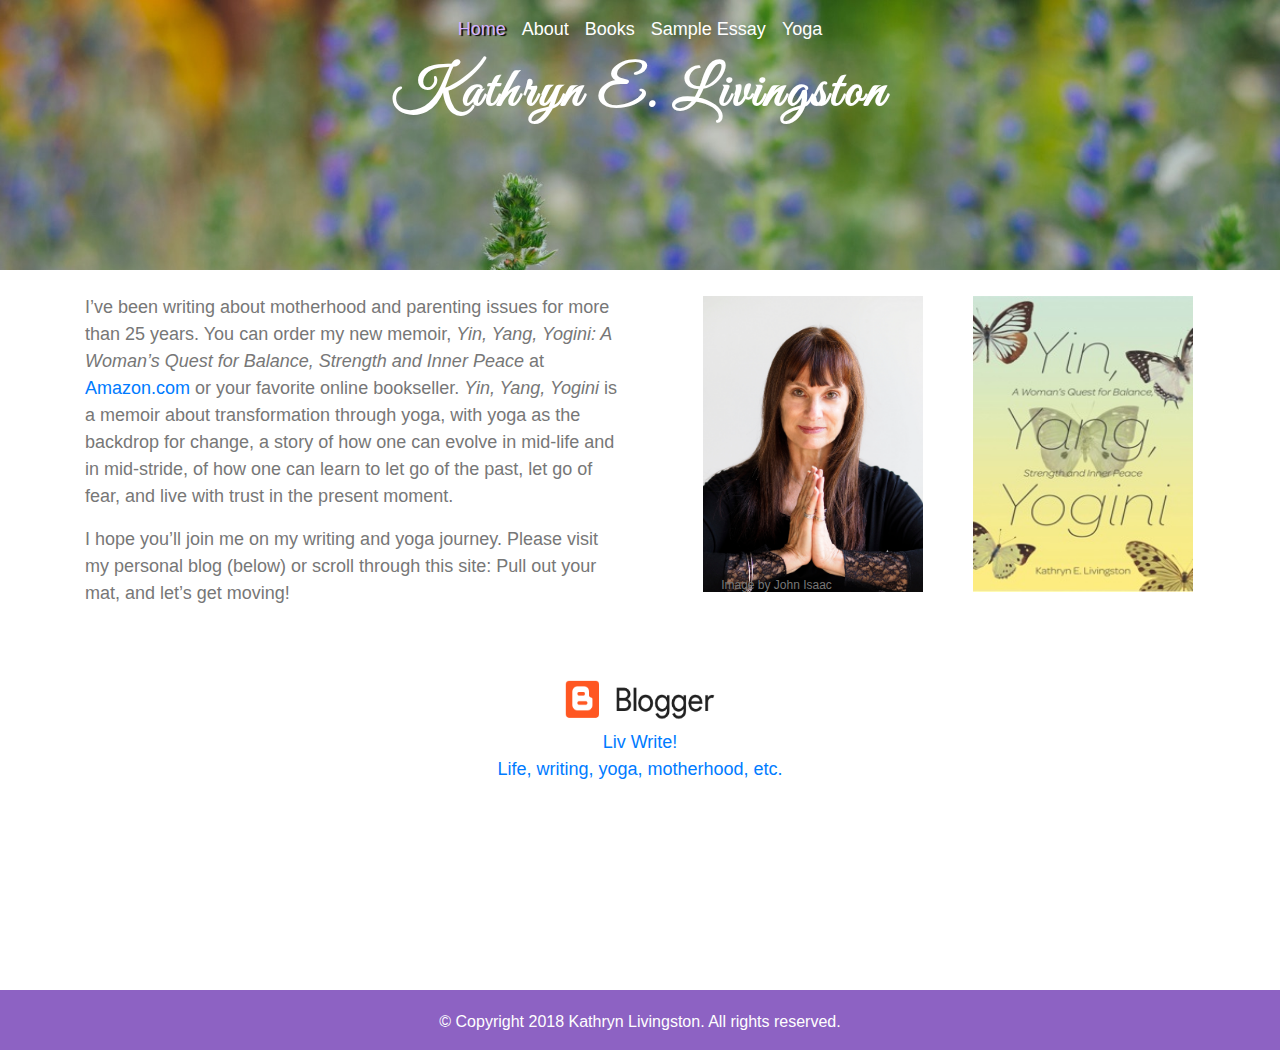
==== index.html @ 15015003 "adding the about, books, and sample pages" ====
<!DOCTYPE html>
<html lang="en-us">
<head>
	<meta charset="UTF-8">
  <meta name="viewport" content="width=device-width, initial-scale=1.0">
	<title>Kathryn E. Livingston</title>
	<!-- Bootstrap -->
  <link rel="stylesheet" href="https://maxcdn.bootstrapcdn.com/bootstrap/4.0.0/css/bootstrap.min.css" integrity="sha384-Gn5384xqQ1aoWXA+058RXPxPg6fy4IWvTNh0E263XmFcJlSAwiGgFAW/dAiS6JXm" crossorigin="anonymous">
  <!-- jQuery -->
  <script src="https://code.jquery.com/jquery-3.2.1.slim.min.js" integrity="sha384-KJ3o2DKtIkvYIK3UENzmM7KCkRr/rE9/Qpg6aAZGJwFDMVNA/GpGFF93hXpG5KkN" crossorigin="anonymous"></script>
  <!-- Bootstrap js -->
  <script src="https://cdnjs.cloudflare.com/ajax/libs/popper.js/1.12.9/umd/popper.min.js" integrity="sha384-ApNbgh9B+Y1QKtv3Rn7W3mgPxhU9K/ScQsAP7hUibX39j7fakFPskvXusvfa0b4Q" crossorigin="anonymous"></script>
  <script src="https://maxcdn.bootstrapcdn.com/bootstrap/4.0.0/js/bootstrap.min.js" integrity="sha384-JZR6Spejh4U02d8jOt6vLEHfe/JQGiRRSQQxSfFWpi1MquVdAyjUar5+76PVCmYl" crossorigin="anonymous"></script>
  <!-- Google font -->
  <link href="https://fonts.googleapis.com/css?family=Great+Vibes" rel="stylesheet">
  <!-- Custom styles -->
  <link rel="stylesheet" type="text/css" href="assets/css/style.css" media="screen">
</head>
<body>
  <div class="wrapper">
    
    <div class="top top-home">
      <nav class="navbar navbar-expand-md navbar-dark">

        <button class="navbar-toggler" type="button" data-toggle="collapse" data-target="#menu" aria-controls="menu" aria-expanded="false" aria-label="Toggle navigation">
          <span class="navbar-toggler-icon"></span>
        </button>

        <div class="collapse navbar-collapse" id="menu">
          <ul class="navbar-nav mx-auto">
            <li class="nav-item active"><a class="nav-link" href="index.html">Home</a></li>
            <li class="nav-item"><a class="nav-link" href="about.html">About</a></li>
            <li class="nav-item"><a class="nav-link" href="books.html">Books</a></li>
            <li class="nav-item"><a class="nav-link" href="sample.html">Sample Essay</a></li>
            <li class="nav-item"><a class="nav-link" href="yoga.html">Yoga</a></li>
          </ul>
        </div>

      </nav>

      <h1 id="author" class="display-4 text-white text-center">Kathryn E. Livingston</h1>
    </div>

    <div class="container">
      <div class="row">

        <div class="col pt-4 col-12 col-sm-6">

          <p>I’ve been writing about motherhood and parenting issues for more than 25 years. You can order my new memoir, <i>Yin, Yang, Yogini: A Woman’s Quest for Balance, Strength and Inner Peace</i> at <a title="http://amzn.com/1624671837" href="http://amzn.com/1624671837">Amazon.com</a><span> or your favorite online bookseller. </span><i>Yin, Yang, Yogini</i><span> is a memoir about transformation through yoga, with yoga as the backdrop for change, a story of how one can evolve in mid-life and in mid-stride, of how one can learn to let go of the past, let go of fear, and live with trust in the present moment</span>.<br /></p>
          
          <p>I hope you’ll join me on my writing and yoga journey. Please visit my personal blog (below) or scroll through this site: Pull out your mat, and let’s get moving!</p>
        </div>

        <div class="col pt-4 col-12 col-sm-6">

          <div class="row mx-auto">
            <div class="col col-12 col-md-7 p-0 mb-3 text-center">
              <img id="portrait" src="assets/images/kathy.jpg" alt="Kathy" />
              <span id="credit">Image by John Isaac</span>
            </div>
            <div class="col col-12 col-md-5 p-0 text-center">
              <img id="bookCover" src="assets/images/Yin_Yang_Yogini_cover.jpg" alt="Yin Yang Yogini" />
            </div>
          </div>

        </div>

      </div> <!-- row -->

      <div class="row mt-5">
        <div class="col text-center">
            <img id="bloggerImg" src="assets/images/blogger.png" alt="" />
            <p>
              <a title="http://www.livwrite.blogspot.com/" href="http://www.livwrite.blogspot.com/">Liv Write!</a>
              <br />
              <a title="http://www.livwrite.blogspot.com/" href="http://www.livwrite.blogspot.com/">Life, writing, yoga, motherhood, etc.</a>
            </p>
        </div>
      </div> <!-- row -->
    </div> <!-- container -->
  </div> <!-- wrapper -->

  <footer class="footer">&copy; Copyright 2018 Kathryn Livingston. All rights reserved.</footer>
</body>
</html>
---- assets/css/style.css ----
html {
  position: relative;
  min-height: 100%;
}

body {
  margin-bottom: 150px;
  font-family: Arial, "Helvetica Neue", Helvetica, sans-serif;
  font-size: 18px;
  color: #777777;
  display: flex;
  min-height: 100vh;
  flex-direction: column;
}

.navbar {
  background: transparent;
}

.navbar-toggler {
  background-color: grey;
}

.navbar-brand {
  font-family: 'Great Vibes', cursive;
  font-weight: 100;
  letter-spacing: 2px;
  color: white;
  font-size: 24px;
  text-shadow: 2px 1px 1px black;
}

.navbar-nav > .nav-item > .nav-link {
  color: white;
}

.navbar-nav > .nav-item > .nav-link:hover {
  color: #8D62C3;
  text-shadow: 2px 1px 1px black;
}

.navbar-nav > .nav-item.active > .nav-link {
  color: #d4b2ff;
  text-shadow: 2px 1px 1px black;
}

.top-about {
  background: url("../images/pexels-photo-223022.jpeg");
}

.top-books {
  background: url("../images/pexels-photo-256455.jpeg");
}

.top-sample {
  background: url("../images/pexels-photo-407294.jpeg");
}

.top-home {
  height: 400px;
  background: url("../images/pexels-photo-130304.jpeg");
}

.top {
  height: 270px;
  background-position: bottom;
  background-attachment: fixed;
  background-repeat: no-repeat;
  background-size: cover;
  width: 100%; 
  z-index: -1;
}

#author {
  font-family: 'Great Vibes', cursive;
  font-weight: 600;
  letter-spacing: 3px;
}

#bloggerImg {
  border: none;
  margin: 0.5em;
  height: 40px;
  width: 150px;
}

#portrait, #bookCover {
  height: 300px;
  width: 224px;
  border: 2px solid white;
}

#credit {
  position: absolute;
  left: 21%;
  bottom: 0;
  font-weight: 100;
  font-size: 12px;
}

.footer {
  color: #fff;
  font-size: 16px;
  text-align: center;
  padding: 20px;
  position: absolute;
  bottom: 0;
  width: 100%;
  height: 60px;
  margin-top: 30px;
  background: #8D62C3;
}

.wrapper {
  flex: 1 0 auto;
}
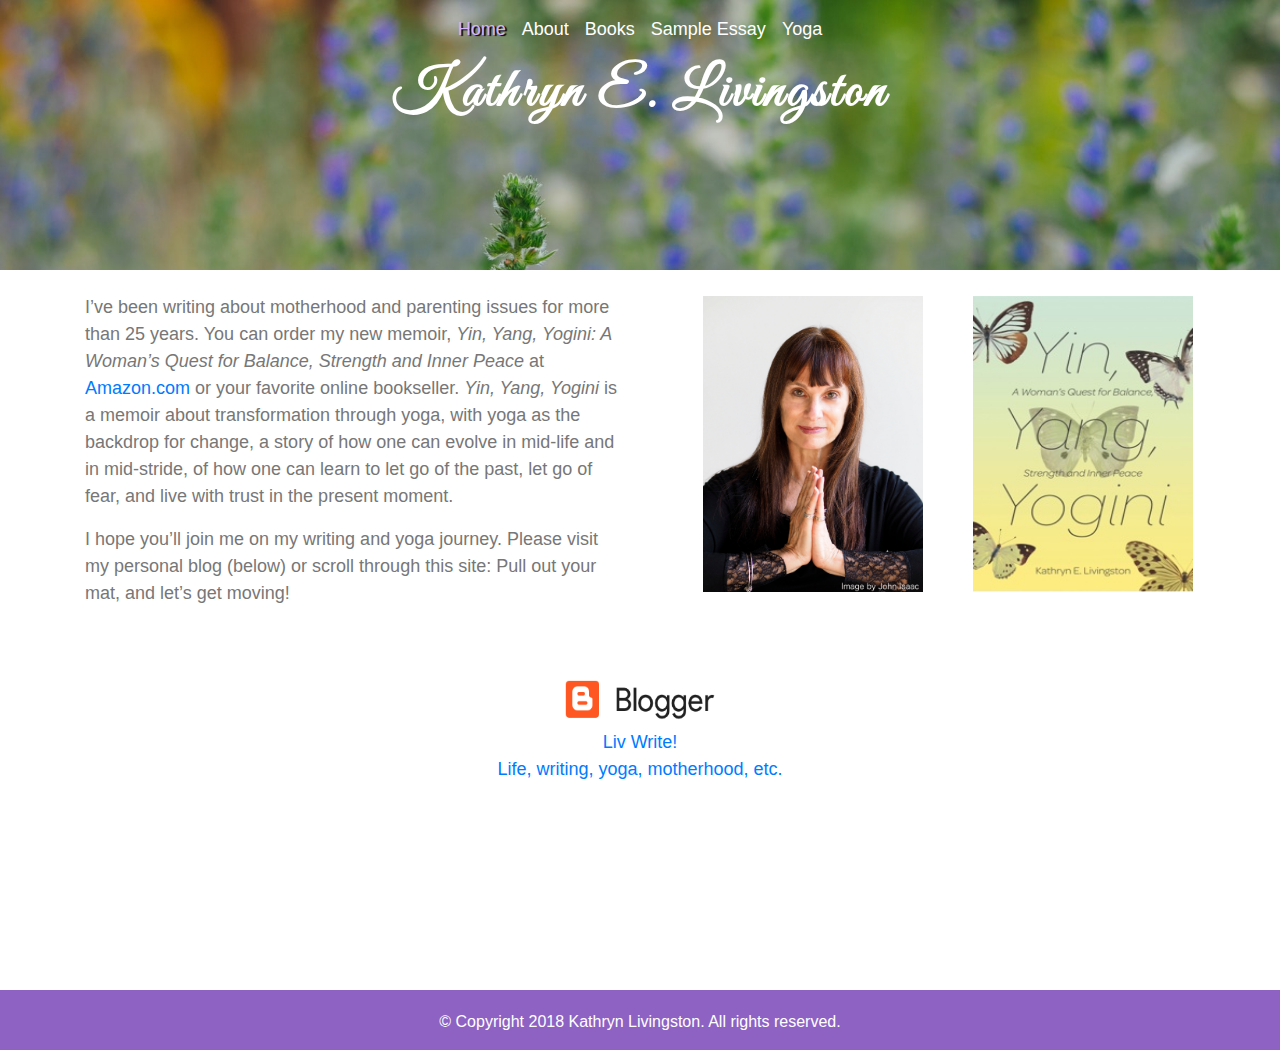
==== commit cd79f4a7: "convert credit from css to image file" ====
--- a/index.html
+++ b/index.html
@@ -56,7 +56,6 @@
           <div class="row mx-auto">
             <div class="col col-12 col-md-7 p-0 mb-3 text-center">
               <img id="portrait" src="assets/images/kathy.jpg" alt="Kathy" />
-              <span id="credit">Image by John Isaac</span>
             </div>
             <div class="col col-12 col-md-5 p-0 text-center">
               <img id="bookCover" src="assets/images/Yin_Yang_Yogini_cover.jpg" alt="Yin Yang Yogini" />
--- a/assets/css/style.css
+++ b/assets/css/style.css
@@ -90,14 +90,6 @@
   border: 2px solid white;
 }
 
-#credit {
-  position: absolute;
-  left: 21%;
-  bottom: 0;
-  font-weight: 100;
-  font-size: 12px;
-}
-
 .footer {
   color: #fff;
   font-size: 16px;
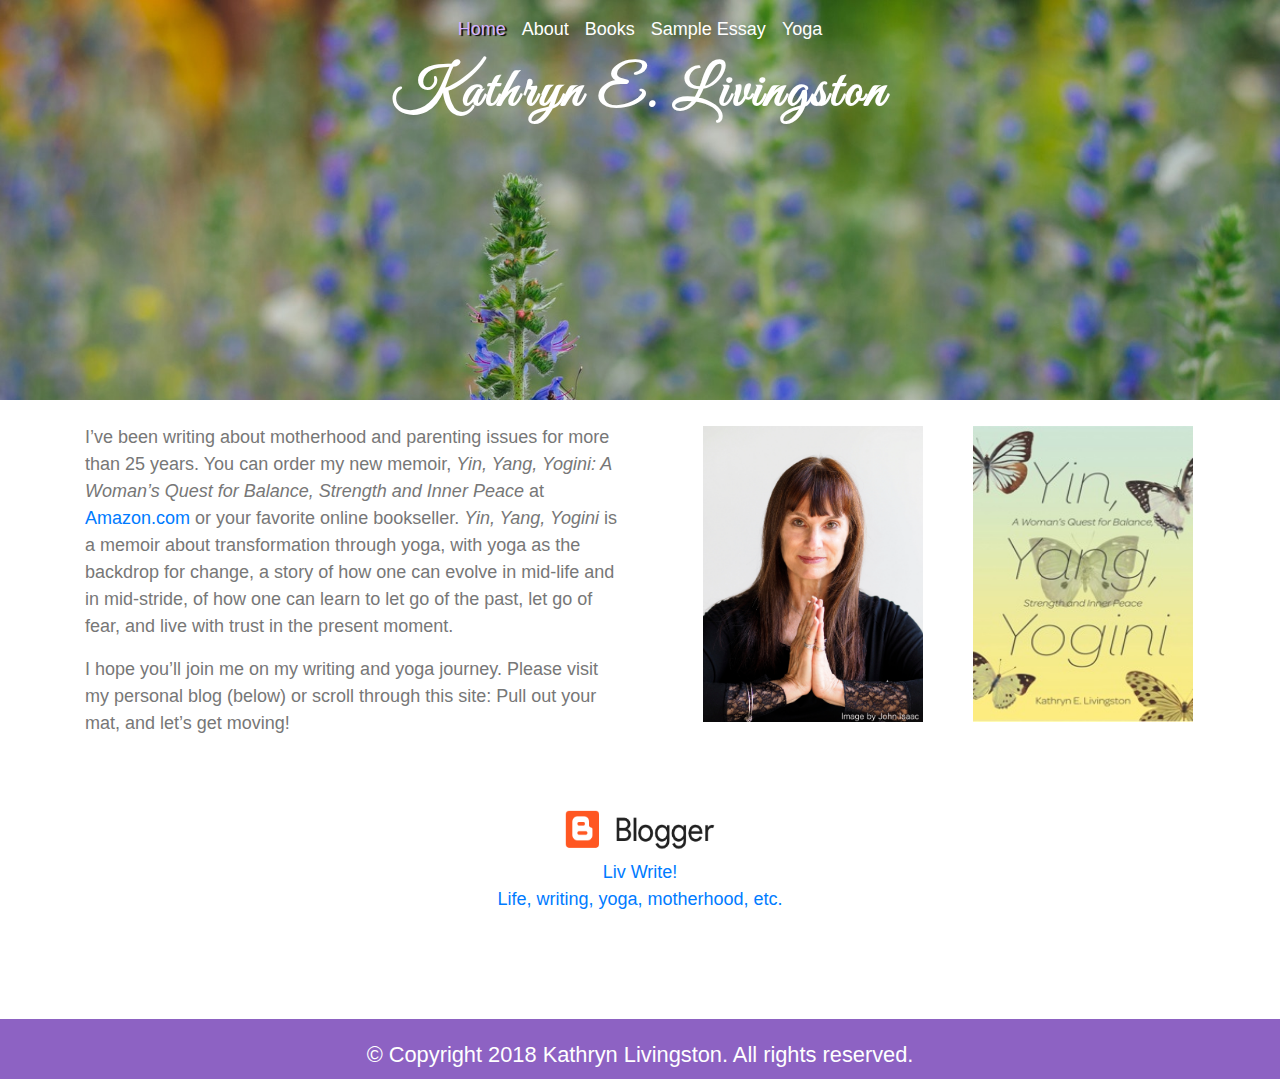
==== commit 081418f6: "adding meta tags" ====
--- a/index.html
+++ b/index.html
@@ -4,6 +4,9 @@
 	<meta charset="UTF-8">
   <meta name="viewport" content="width=device-width, initial-scale=1.0">
 	<title>Kathryn E. Livingston</title>
+  <title>Premier East Valley Realty - Homes for Sale</title>
+  <meta name="description" content="Writer Kathryn E. Livingston is the author of many books including Yin, Yang, Yogini, All About Motherhood, The Secret Life of the Dyslexic Child, and Parenting Partners. Yin, Yang, Yogini: A Woman's Quest for Balance, Strength and Inner Peace.">
+  <meta name="keywords" content="writer, author, books, articles, yoga, parenting, kathy livingston, kathryn livingston, Kathryn E. Livingston">
 	<!-- Bootstrap -->
   <link rel="stylesheet" href="https://maxcdn.bootstrapcdn.com/bootstrap/4.0.0/css/bootstrap.min.css" integrity="sha384-Gn5384xqQ1aoWXA+058RXPxPg6fy4IWvTNh0E263XmFcJlSAwiGgFAW/dAiS6JXm" crossorigin="anonymous">
   <!-- jQuery -->
--- a/assets/css/style.css
+++ b/assets/css/style.css
@@ -45,15 +45,23 @@
 }
 
 .top-about {
+  height: 270px;
   background: url("../images/pexels-photo-223022.jpeg");
 }
 
 .top-books {
+  height: 270px;
   background: url("../images/pexels-photo-256455.jpeg");
 }
 
 .top-sample {
+  height: 270px;
   background: url("../images/pexels-photo-407294.jpeg");
+}
+
+.top-yoga {
+  height: 270px;
+  background: url("../images/adventure-balance-balanced-7640.jpg");
 }
 
 .top-home {
@@ -62,12 +70,11 @@
 }
 
 .top {
-  height: 270px;
   background-position: bottom;
   background-attachment: fixed;
   background-repeat: no-repeat;
   background-size: cover;
-  width: 100%; 
+  width: 100%;
   z-index: -1;
 }
 
@@ -92,7 +99,7 @@
 
 .footer {
   color: #fff;
-  font-size: 16px;
+  font-size: calc(1vw + 1vh);
   text-align: center;
   padding: 20px;
   position: absolute;
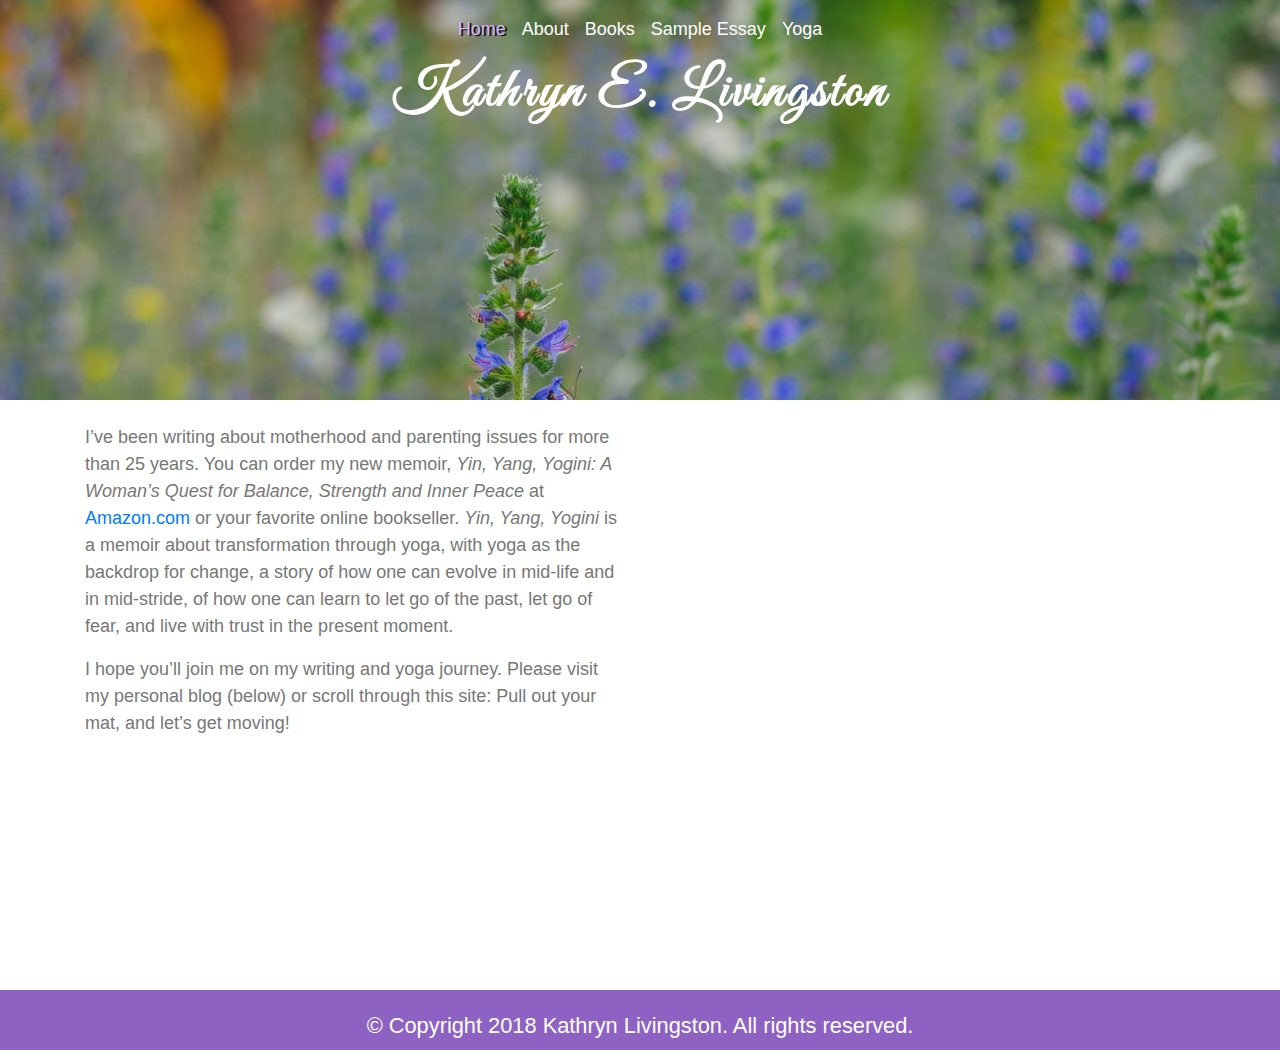
==== commit a484b231: "add media query" ====
--- a/index.html
+++ b/index.html
@@ -4,16 +4,17 @@
 	<meta charset="UTF-8">
   <meta name="viewport" content="width=device-width, initial-scale=1.0">
 	<title>Kathryn E. Livingston</title>
-  <title>Premier East Valley Realty - Homes for Sale</title>
-  <meta name="description" content="Writer Kathryn E. Livingston is the author of many books including Yin, Yang, Yogini, All About Motherhood, The Secret Life of the Dyslexic Child, and Parenting Partners. Yin, Yang, Yogini: A Woman's Quest for Balance, Strength and Inner Peace.">
+  <meta name="description" content="Writer Kathryn E. Livingston is the author of the memoir Yin, Yang, Yogini: A Woman's Quest for Balance, Strength and Inner Peace, the essay collection All About Motherhood, and many articles on parenting and yoga.">
   <meta name="keywords" content="writer, author, books, articles, yoga, parenting, kathy livingston, kathryn livingston, Kathryn E. Livingston">
 	<!-- Bootstrap -->
   <link rel="stylesheet" href="https://maxcdn.bootstrapcdn.com/bootstrap/4.0.0/css/bootstrap.min.css" integrity="sha384-Gn5384xqQ1aoWXA+058RXPxPg6fy4IWvTNh0E263XmFcJlSAwiGgFAW/dAiS6JXm" crossorigin="anonymous">
   <!-- jQuery -->
-  <script src="https://code.jquery.com/jquery-3.2.1.slim.min.js" integrity="sha384-KJ3o2DKtIkvYIK3UENzmM7KCkRr/rE9/Qpg6aAZGJwFDMVNA/GpGFF93hXpG5KkN" crossorigin="anonymous"></script>
+<!--   <script src="https://code.jquery.com/jquery-3.2.1.slim.min.js" integrity="sha384-KJ3o2DKtIkvYIK3UENzmM7KCkRr/rE9/Qpg6aAZGJwFDMVNA/GpGFF93hXpG5KkN" crossorigin="anonymous"></script> -->
+  <script src="https://ajax.googleapis.com/ajax/libs/jquery/3.3.1/jquery.min.js"></script>
   <!-- Bootstrap js -->
   <script src="https://cdnjs.cloudflare.com/ajax/libs/popper.js/1.12.9/umd/popper.min.js" integrity="sha384-ApNbgh9B+Y1QKtv3Rn7W3mgPxhU9K/ScQsAP7hUibX39j7fakFPskvXusvfa0b4Q" crossorigin="anonymous"></script>
   <script src="https://maxcdn.bootstrapcdn.com/bootstrap/4.0.0/js/bootstrap.min.js" integrity="sha384-JZR6Spejh4U02d8jOt6vLEHfe/JQGiRRSQQxSfFWpi1MquVdAyjUar5+76PVCmYl" crossorigin="anonymous"></script>
+
   <!-- Google font -->
   <link href="https://fonts.googleapis.com/css?family=Great+Vibes" rel="stylesheet">
   <!-- Custom styles -->
@@ -56,12 +57,12 @@
 
         <div class="col pt-4 col-12 col-sm-6">
 
-          <div class="row mx-auto">
+          <div class="row">
             <div class="col col-12 col-md-7 p-0 mb-3 text-center">
-              <img id="portrait" src="assets/images/kathy.jpg" alt="Kathy" />
+              <img id="portrait" class="mx-auto" src="assets/images/kathy.jpg" alt="Kathy" />
             </div>
             <div class="col col-12 col-md-5 p-0 text-center">
-              <img id="bookCover" src="assets/images/Yin_Yang_Yogini_cover.jpg" alt="Yin Yang Yogini" />
+              <img id="bookCover" class="mx-auto" src="assets/images/Yin_Yang_Yogini_cover.jpg" alt="Yin Yang Yogini" />
             </div>
           </div>
 
@@ -70,7 +71,7 @@
       </div> <!-- row -->
 
       <div class="row mt-5">
-        <div class="col text-center">
+        <div class="col text-center" id="bloggerDiv">
             <img id="bloggerImg" src="assets/images/blogger.png" alt="" />
             <p>
               <a title="http://www.livwrite.blogspot.com/" href="http://www.livwrite.blogspot.com/">Liv Write!</a>
--- a/assets/css/style.css
+++ b/assets/css/style.css
@@ -91,10 +91,16 @@
   width: 150px;
 }
 
+#bloggerDiv {
+  display: none;
+}
+
 #portrait, #bookCover {
   height: 300px;
   width: 224px;
   border: 2px solid white;
+  border-radius: 5px;
+  display: none;
 }
 
 .footer {
@@ -112,4 +118,11 @@
 
 .wrapper {
   flex: 1 0 auto;
+}
+
+@media only screen
+and (max-device-width : 640px) {
+  .top {
+    background-attachment: scroll;
+  }
 }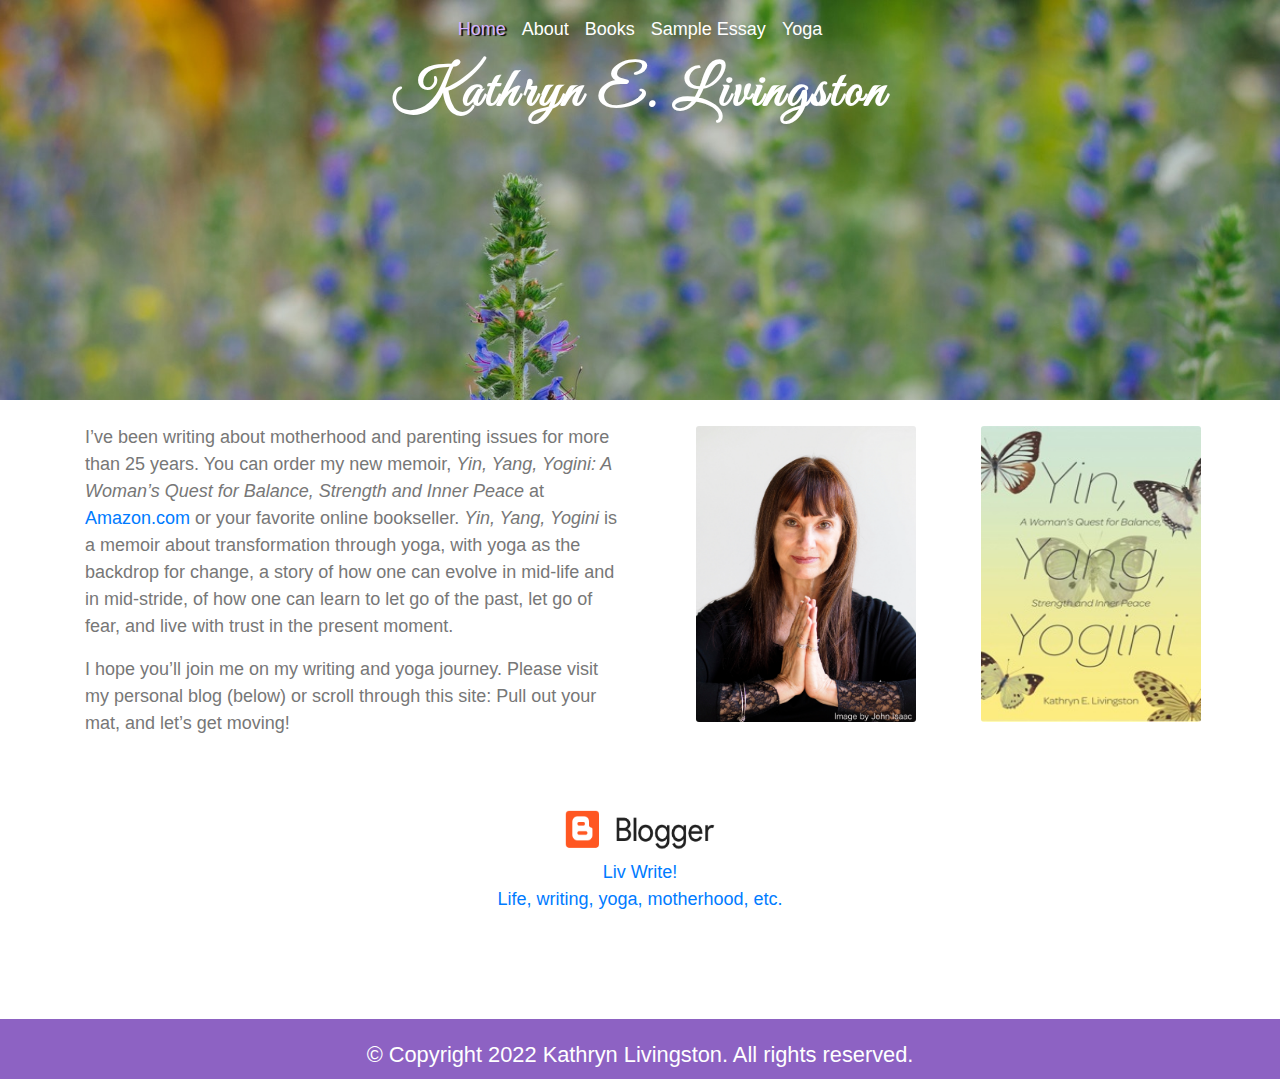
==== commit 9a0b4d16: "Update copyright date" ====
--- a/index.html
+++ b/index.html
@@ -83,6 +83,6 @@
     </div> <!-- container -->
   </div> <!-- wrapper -->
 
-  <footer class="footer">&copy; Copyright 2018 Kathryn Livingston. All rights reserved.</footer>
+  <footer class="footer">&copy; Copyright 2022 Kathryn Livingston. All rights reserved.</footer>
 </body>
 </html>--- a/assets/css/style.css
+++ b/assets/css/style.css
@@ -91,16 +91,11 @@
   width: 150px;
 }
 
-#bloggerDiv {
-  display: none;
-}
-
 #portrait, #bookCover {
   height: 300px;
   width: 224px;
   border: 2px solid white;
   border-radius: 5px;
-  display: none;
 }
 
 .footer {
